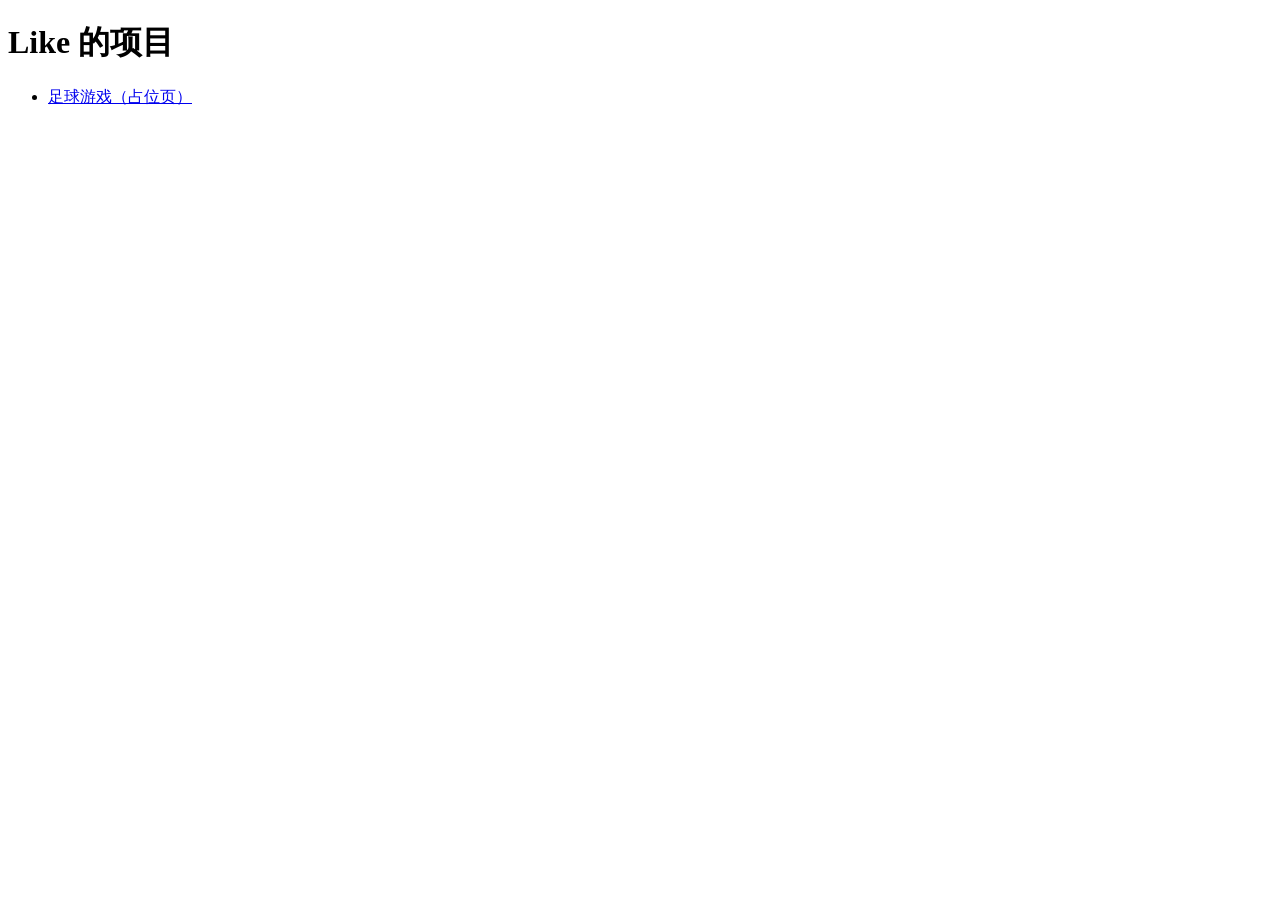
==== index.html @ 7974fd03 "Add index.html to Like project site" ====
<!doctype html>
<html lang="zh-CN">
<head>
  <meta charset="utf-8">
  <meta name="viewport" content="width=device-width, initial-scale=1">
  <title>Like 的项目</title>
</head>
<body>
  <main>
    <h1>Like 的项目</h1>
    <ul><li><a href="./football-game/">足球游戏（占位页）</a></li></ul>
  </main>
</body>
</html>
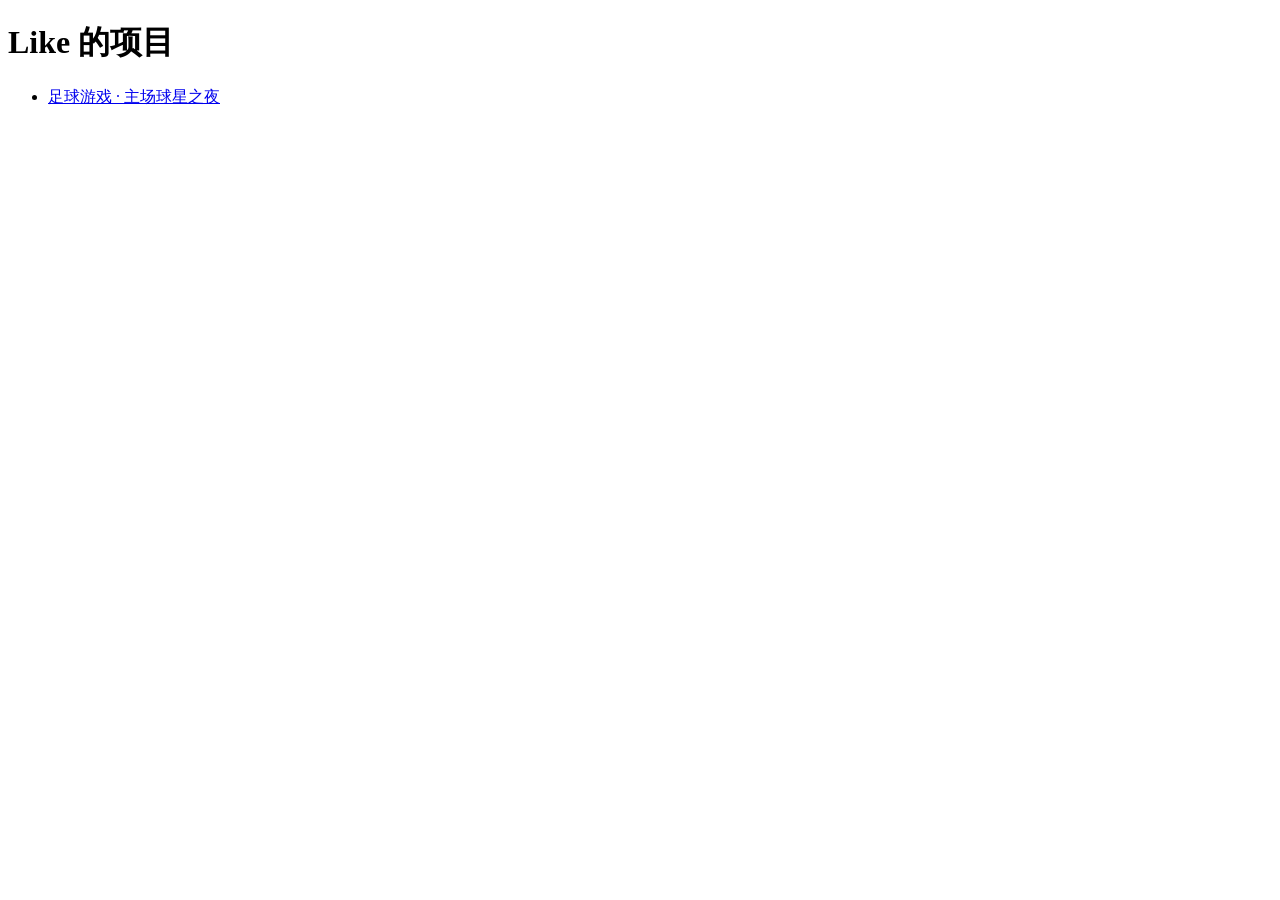
==== commit dae720fa: "Publish Homeground Football at /like/football-game/" ====
--- a/index.html
+++ b/index.html
@@ -8,7 +8,7 @@
 <body>
   <main>
     <h1>Like 的项目</h1>
-    <ul><li><a href="./football-game/">足球游戏（占位页）</a></li></ul>
+    <ul><li><a href="./football-game/">足球游戏 · 主场球星之夜</a></li></ul>
   </main>
 </body>
 </html>
